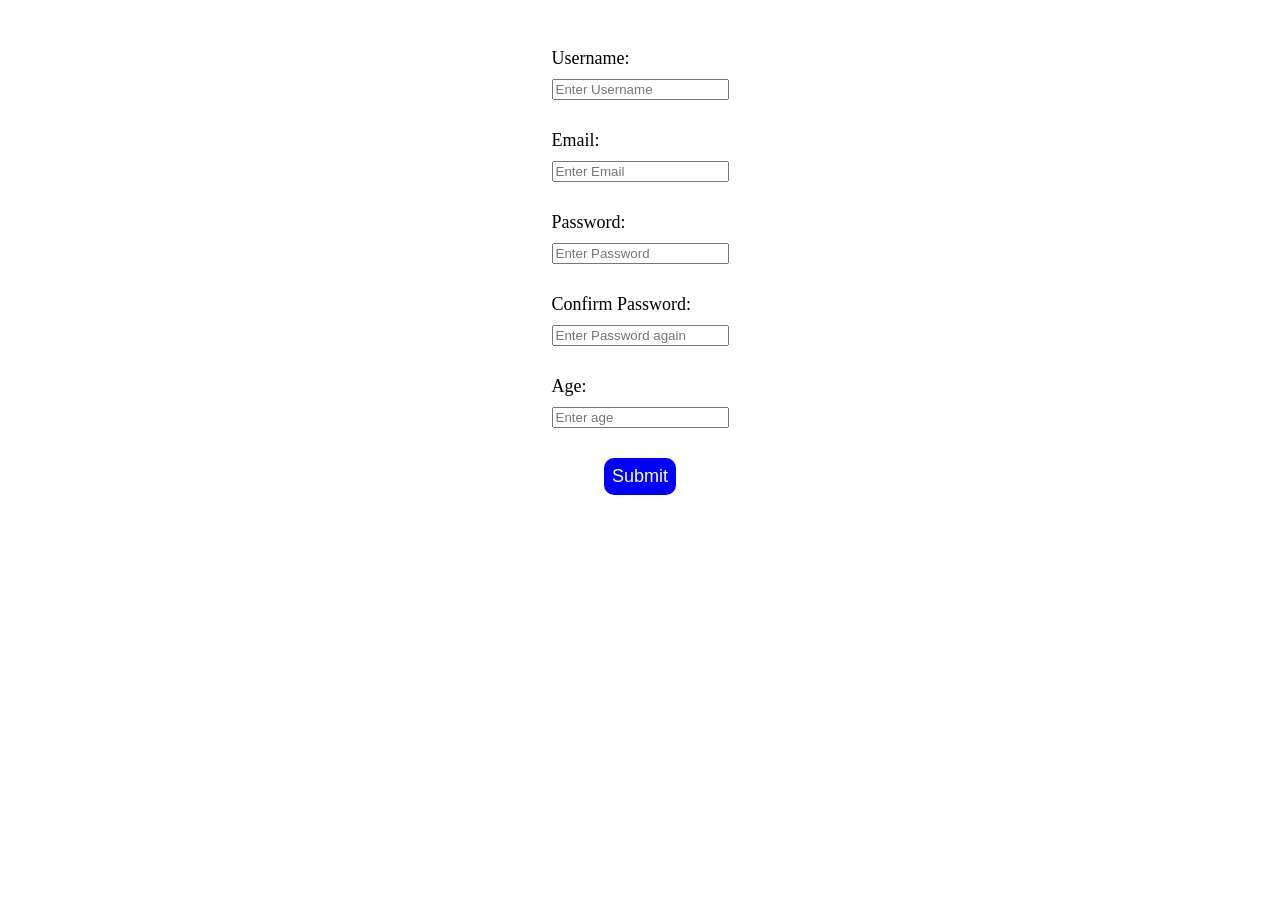
==== AC1_Ex2_1/index.html @ 4ded6a4a "exercici 1 html, css parcial i validacions script" ====
<!doctype html>
<html lang="en">
  <head>
    <meta charset="UTF-8" />
    <meta name="viewport" content="width=device-width, initial-scale=1.0" />
    <title>Document</title>
    <link rel="stylesheet" href="estils.css" />
    <script src="script.js" defer></script>
  </head>
  <body>
    <div class="container-user">
      <form action="" class="caja-formulario">
        <div class="caja-datos">
          <label for="user">Username:</label>
          <input type="text" id="user" placeholder="Enter Username" />
          <small id="user-error"></small>
        </div>
        <div class="caja-datos">
          <label for="email">Email:</label>
          <input type="email" id="email" placeholder="Enter Email" />
          <small id="email-error"></small>
        </div>
        <div class="caja-datos">
          <label for="password">Password:</label>
          <input type="password" id="password" placeholder="Enter Password" />
          <small id="error-password"></small>
        </div>
        <div class="caja-datos">
          <label for="confirm-password">Confirm Password:</label>
          <input
            type="password"
            id="confirm-password"
            placeholder="Enter Password again"
          />
          <small id="error-confirmPassword"></small>
        </div>
        <div class="caja-datos">
          <label for="age">Age:</label>
          <input type="number" id="age" placeholder="Enter age" />
          <small id="age-error"></small>
        </div>
        <button type="submit">Submit</button>
      </form>
    </div>
  </body>
</html>
---- AC1_Ex2_1/estils.css ----
.container-user {
  justify-content: center;
  margin: auto auto;
  padding: 30px;
  width: 600px;
}

.caja-formulario {
  align-items: center;
  display: flex;
  flex-direction: column;
  font-size: 18px;
}

.caja-datos {
  display: flex;
  flex-direction: column;
  padding: 10px;
  gap: 10px;
}

button {
  background-color: rgb(1, 1, 250);
  color: white;
  border: none;
  border-radius: 10px;
  font-size: 18px;
  margin-top: 10px;
  padding: 8px;
}
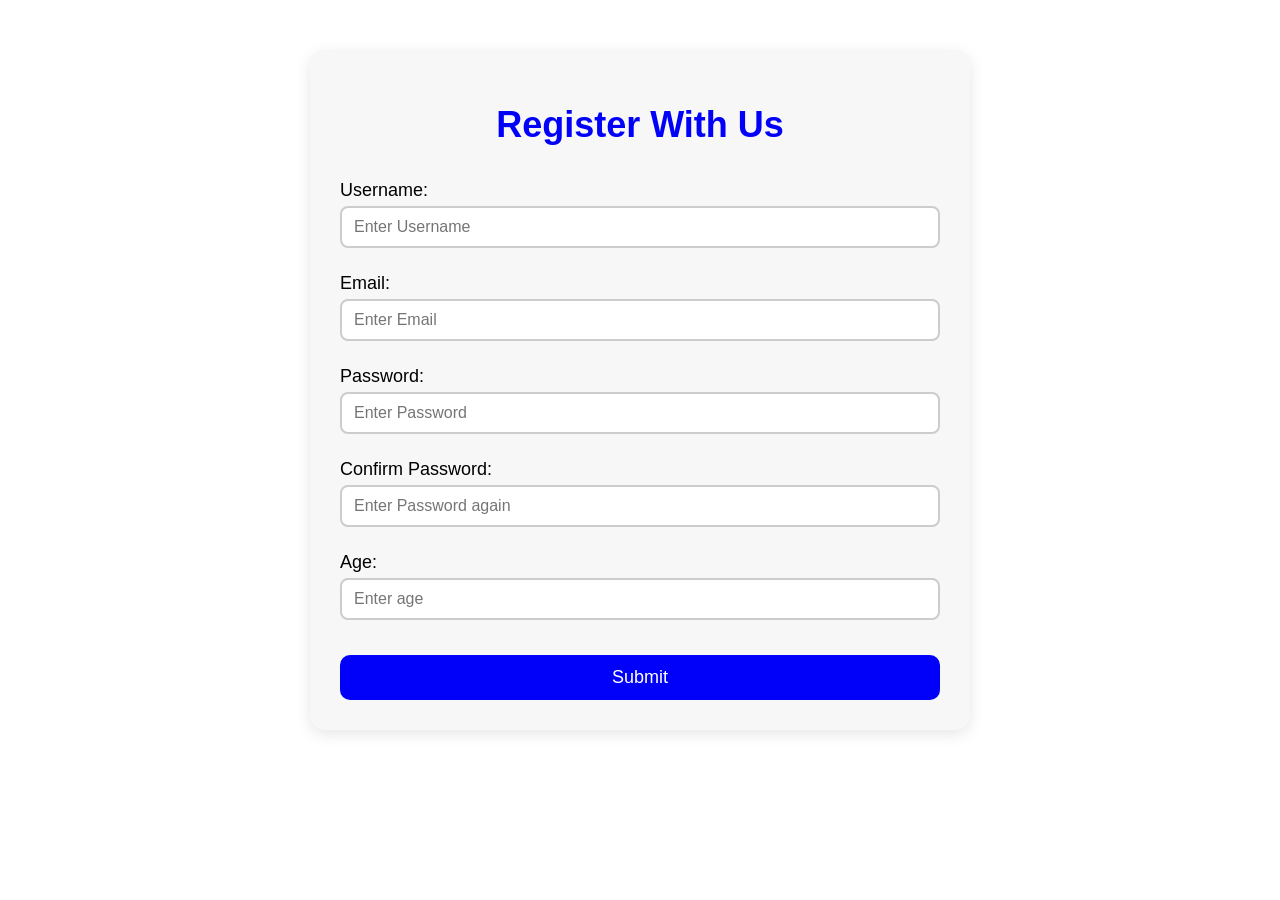
==== commit 8c861852: "h1 exercici 1 i 2 i alguna modificació css" ====
--- a/AC1_Ex2_1/index.html
+++ b/AC1_Ex2_1/index.html
@@ -10,6 +10,7 @@
   <body>
     <div class="container-user">
       <form action="" class="caja-formulario">
+        <h1>Register With Us</h1>
         <div class="caja-datos">
           <label for="user">Username:</label>
           <input type="text" id="user" placeholder="Enter Username" />
--- a/AC1_Ex2_1/estils.css
+++ b/AC1_Ex2_1/estils.css
@@ -1,30 +1,70 @@
+/* Contenedor general */
 .container-user {
+  display: flex;
   justify-content: center;
-  margin: auto auto;
+  align-items: center;
+  margin: 50px auto;
   padding: 30px;
-  width: 600px;
+  width: 90%;
+  max-width: 600px;
+  background-color: #f7f7f7;
+  border-radius: 15px;
+  box-shadow: 0 4px 15px rgba(0, 0, 0, 0.1);
+  font-family: Arial, sans-serif;
 }
 
+/* Formulario */
 .caja-formulario {
-  align-items: center;
   display: flex;
   flex-direction: column;
+  width: 100%;
   font-size: 18px;
 }
 
+h1 {
+  display: flex;
+  justify-content: center;
+  color: #0101fa;
+}
+
+/* Campos de datos */
 .caja-datos {
   display: flex;
   flex-direction: column;
-  padding: 10px;
-  gap: 10px;
+  padding: 10px 0;
+  gap: 5px;
 }
 
+/* Inputs */
+input {
+  padding: 10px 12px;
+  font-size: 16px;
+  border: 2px solid #ccc;
+  border-radius: 8px;
+  outline: none;
+  transition: border 0.3s;
+}
+
+input:focus {
+  border-color: #1a73e8;
+}
+
+/* Botón */
 button {
-  background-color: rgb(1, 1, 250);
+  background-color: #0101fa;
   color: white;
   border: none;
   border-radius: 10px;
   font-size: 18px;
-  margin-top: 10px;
-  padding: 8px;
+  margin-top: 20px;
+  padding: 12px 20px;
+  cursor: pointer;
+  transition:
+    background-color 0.3s,
+    transform 0.2s;
 }
+
+button:hover {
+  background-color: #1a1aff;
+  transform: scale(1.05);
+}
